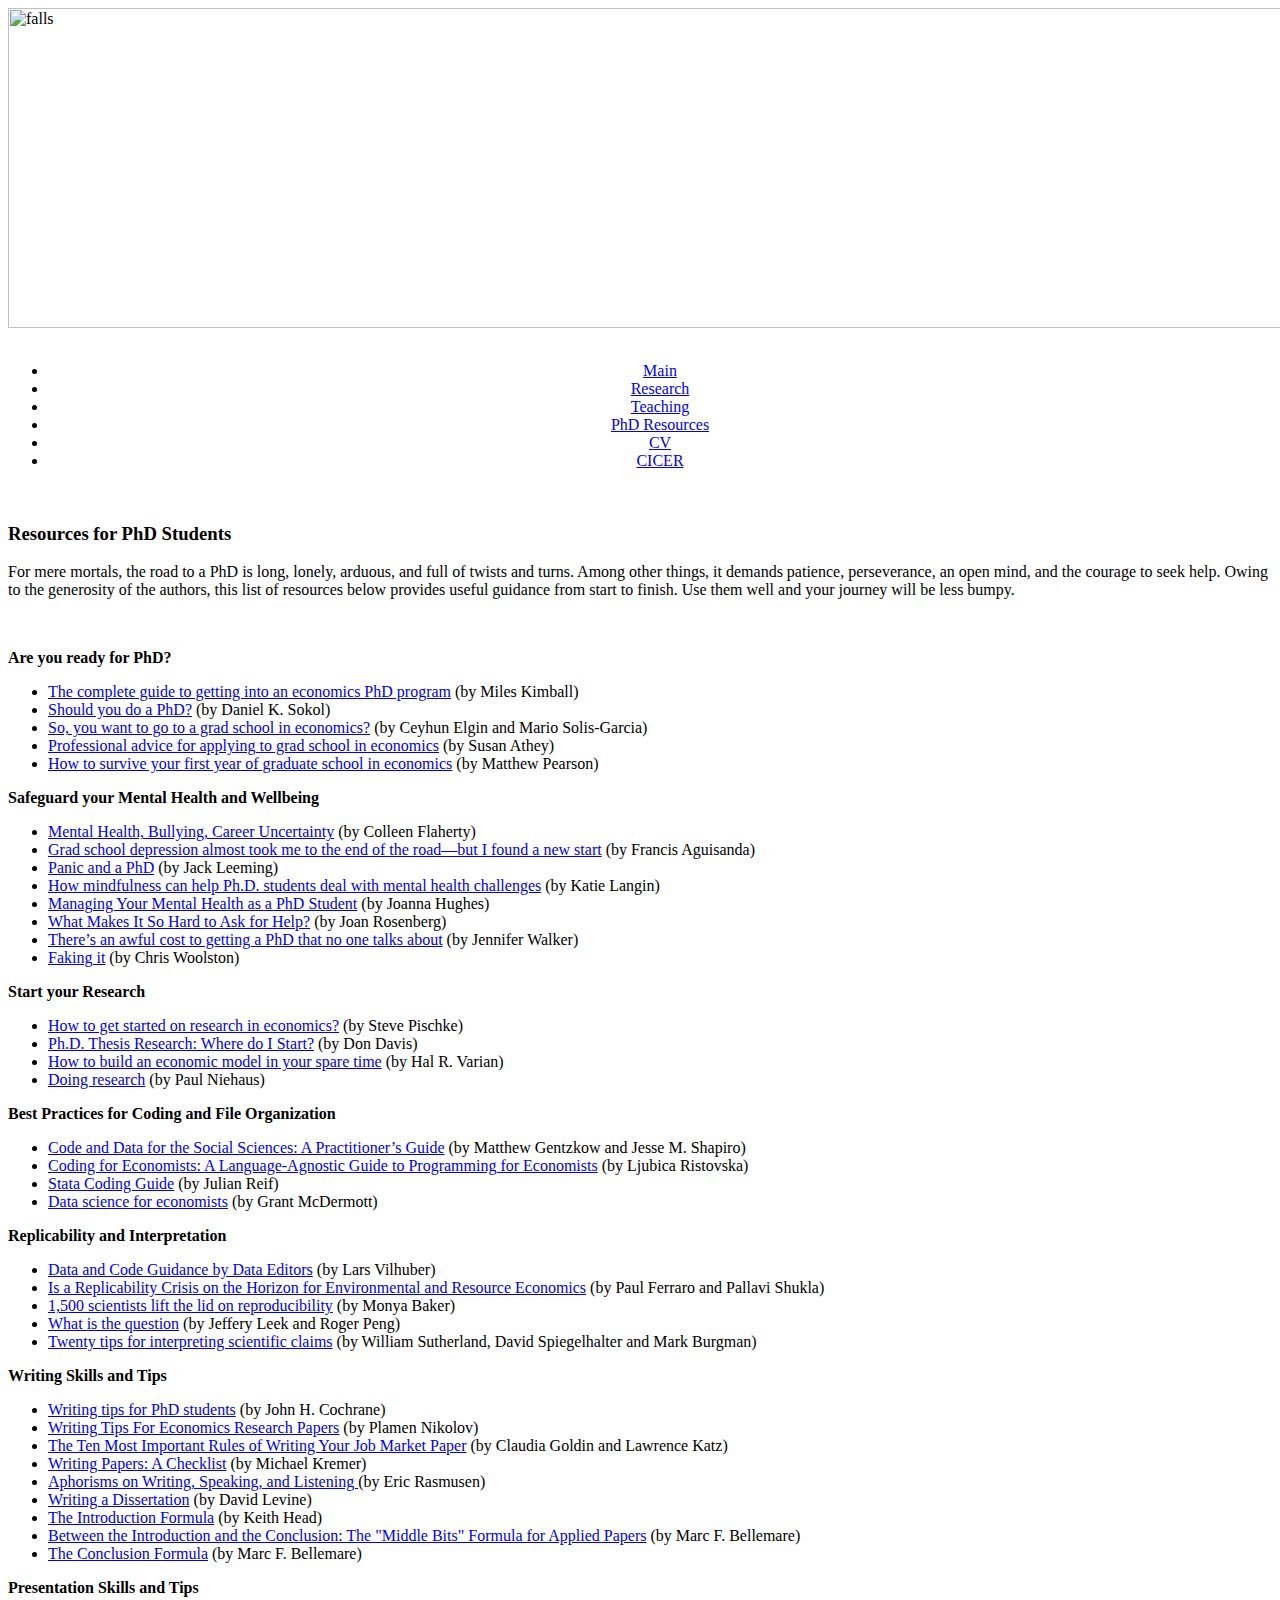
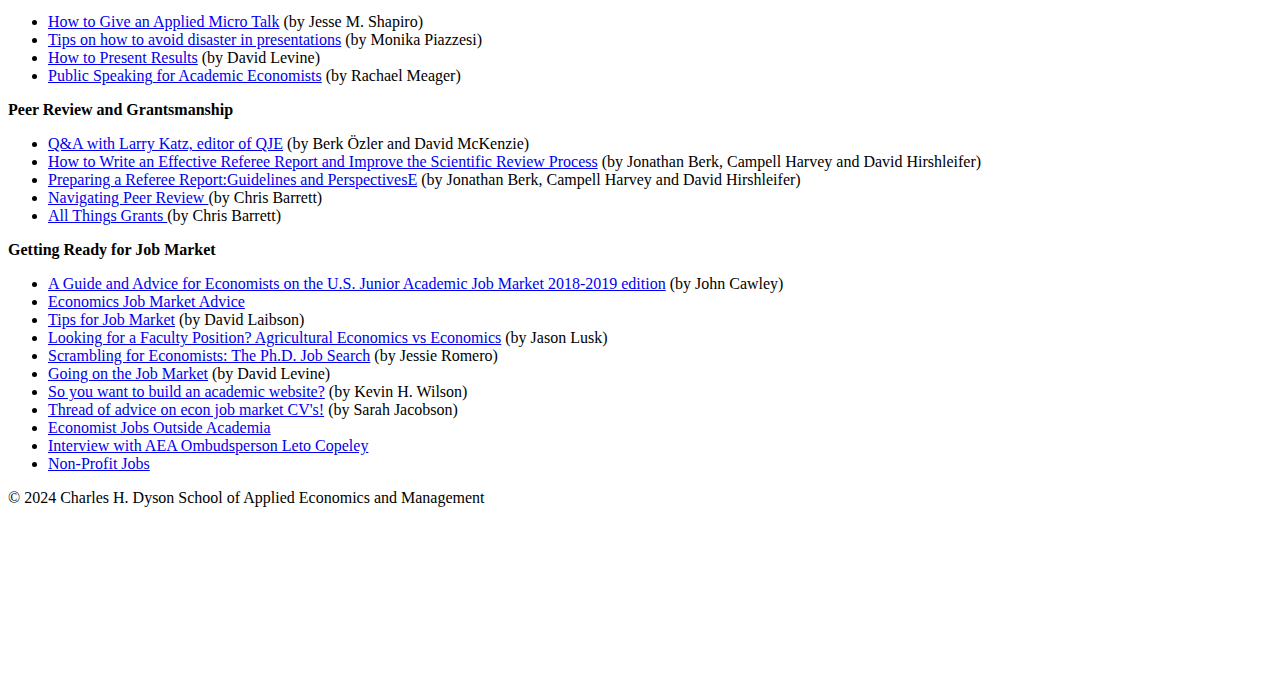
==== phdRes.html @ 77fa39cc "Update phdRes.html" ====
<!DOCTYPE html PUBLIC "-//W3C//DTD HTML 4.01 Transitional//EN">
<html>
  <head>
    <title>Shanjun Li: PhD Resources</title>
    <link href="styles.css" rel="stylesheet" type="text/css">
    <link rel="stylesheet" type="text/css" media="screen" href="styles/screen.css" />
  </head>
<body>
	<img src="images/Waterfall1.jpg" height="320" width="1440" alt="falls" style="display: block; margin: 0 auto;" />

  <div id="body">
    <div align="center" class="head"><br />
      <ul id="nav">
      	<li><a href="index.html">Main</a></li>
      	<li><a href="research.html">Research</a></li>
      	<li><a href="teaching.html">Teaching</a></li>
      	<li><a href="phdRes.html">PhD Resources</a></li>
      	<li><a href="CV/CV_ShanjunLi_Fall2024.pdf" target="_blank">CV</a></li>
      	<li><a href="http://china.dyson.cornell.edu" target="_blank">CICER</a></li>
      </ul>
    </div>    
    <br />
	  <div class="head">
      <p>
      <h3>Resources for PhD Students</h3> For mere mortals, the road to a PhD is long, lonely, arduous, 
  	  and full of twists and turns. Among other things, it demands patience, perseverance, 
  	  an open mind, and the courage to seek help. Owing to the generosity of the authors, this list 
  	  of resources below provides useful guidance from start to finish. Use them well and your journey 
  	  will be less bumpy.
  	  </p>
  	  <br />
  	  <p><strong>Are you ready for PhD?</strong></p>
        <ul>
          <li><a href="https://qz.com/116081/the-complete-guide-to-getting-into-an-economics-phd-program/" target="_blank">The complete guide to getting into an economics PhD program</a> (by Miles Kimball)</li>
          <li><a href="https://www.theguardian.com/careers/phd-right-career-option" target="_blank">Should you do a PhD?</a> (by Daniel K. Sokol)</li>
          <li><a href="http://tertilt.vwl.uni-mannheim.de/bachelor/GradSchoolGuide.pdf" target="_blank">So, you want to go to a grad school in economics?</a> (by Ceyhun Elgin and Mario Solis-Garcia)</li>
      		<li><a href="https://athey.people.stanford.edu/professional-advice" target="_blank">Professional advice for applying to grad school in economics</a> (by Susan Athey)</li>
      		<li><a href="https://law.vanderbilt.edu/phd/How_to_Survive_1st_Year.pdf" target="_blank">How to survive your first year of graduate school in economics</a> (by Matthew Pearson)</li>
  	  </ul>
  
      <p><strong>Safeguard your Mental Health and Wellbeing</strong></p>
        <ul>
      		<li><a href="https://www.insidehighered.com/news/2019/11/14/phd-student-poll-finds-mental-health-bullying-and-career-uncertainty-are-top" target="_blank">Mental Health, Bullying, Career Uncertainty</a> (by Colleen Flaherty)</li>
      		<li><a href="https://www.sciencemag.org/careers/2018/11/grad-school-depression-almost-took-me-end-road-i-found-new-start" target="_blank">Grad school depression almost took me to the end of the road—but I found a new start</a> (by Francis Aguisanda)</li>
      		<li><a href="http://blogs.nature.com/naturejobs/2016/09/14/panic-and-a-phd/" target="_blank">Panic and a PhD</a> (by Jack Leeming)</li>
      		<li><a href="https://www.sciencemag.org/careers/2019/03/how-mindfulness-can-help-phd-students-deal-mental-health-challenges" target="_blank">How mindfulness can help Ph.D. students deal with mental health challenges</a> (by Katie Langin)</li>
      		<li><a href="https://www.phdstudies.com/article/managing-your-mental-health-as-a-phd-student/" target="_blank">Managing Your Mental Health as a PhD Student</a> (by Joanna Hughes)</li>
      		<li><a href="https://www.psychologytoday.com/us/blog/emotional-mastery/201904/what-makes-it-so-hard-ask-help" target="_blank">What Makes It So Hard to Ask for Help?</a> (by Joan Rosenberg)</li>  
      		<li><a href="https://qz.com/547641/theres-an-awful-cost-to-getting-a-phd-that-no-one-talks-about/" target="_blank">There’s an awful cost to getting a PhD that no one talks about</a> (by Jennifer Walker)</li>
      		<li><a href="https://www.nature.com/articles/nj7587-555a.pdf" target="_blank">Faking it</a> (by Chris Woolston)</li>
        </ul>
  
      <p><strong>Start your Research</strong></p>
        <ul>
      		<li><a href="http://econ.lse.ac.uk/staff/spischke/phds/How%20to%20start.pdf" target="_blank">How to get started on research in economics?</a> (by Steve Pischke)</li>  
      		<li><a href="http://www.columbia.edu/~drd28/Thesis%20Research.pdf" target="_blank">Ph.D. Thesis Research: Where do I Start?</a> (by Don Davis)</li>
      		<li><a href="http://people.ischool.berkeley.edu/~hal/Papers/how.pdf" target="_blank">How to build an economic model in your spare time</a> (by Hal R. Varian)</li>
      		<li><a href="https://medium.com/@paul.niehaus/doing-research-18cb310529e0" target="_blank">Doing research</a> (by Paul Niehaus)</li>
        </ul>
  
        <p><strong>Best Practices for Coding and File Organization</strong></p>
        <ul>
      		<li><a href="https://www.brown.edu/Research/Shapiro/pdfs/CodeAndData.pdf" target="_blank">Code and Data for the Social Sciences: A Practitioner’s Guide</a> (by Matthew Gentzkow and Jesse M. Shapiro)</li>
      		<li><a href="https://scholar.harvard.edu/files/ristovska/files/coding_for_econs_20190221.pdf" target="_blank">Coding for Economists: A Language-Agnostic Guide to Programming for Economists</a> (by Ljubica Ristovska)</li>
      		<li><a href="https://reifjulian.github.io/guide/" target="_blank">Stata Coding Guide</a> (by Julian Reif)</li>
      		<li><a href="https://github.com/uo-ec607/lectures" target="_blank">Data science for economists</a> (by Grant McDermott)</li>		  
        </ul>
  
        <p><strong>Replicability and Interpretation</strong></p>
        <ul>
        	<li><a href="https://social-science-data-editors.github.io/guidance/" target="_blank">Data and Code Guidance by Data Editors</a> (by Lars Vilhuber)</li>
          <li><a href="https://static1.squarespace.com/static/5926f8f75016e1695b3108ff/t/5ee272a4b74125267a1a5081/1591898790364/Ferraro-Shukla-Revised+Feature-5-20-20-DISTRIB.pdf" target="_blank"> Is a Replicability Crisis on the Horizon for Environmental and Resource Economics</a> (by Paul Ferraro and Pallavi Shukla)</li>		  
          <li><a href="https://www.nature.com/news/1-500-scientists-lift-the-lid-on-reproducibility-1.19970/" target="_blank">1,500 scientists lift the lid on reproducibility</a> (by Monya Baker)</li>
        	<li><a href="https://science.sciencemag.org/content/347/6228/1314.summary" target="_blank">What is the question</a> (by     Jeffery Leek and Roger Peng)</li>	
        	<li><a href="https://www.nature.com/news/policy-twenty-tips-for-interpreting-scientific-claims-1.14183" target="_blank">Twenty tips for interpreting scientific claims</a> (by William Sutherland, David Spiegelhalter and Mark Burgman)</li>		  	  
        </ul>
  
        <p><strong>Writing Skills and Tips</strong></p>
        <ul>
      		<li><a href="https://static1.squarespace.com/static/5e6033a4ea02d801f37e15bb/t/5eda74919c44fa5f87452697/1591374993570/phd_paper_writing.pdf" target="_blank">Writing tips for PhD students</a> (by John H. Cochrane)</li>		
      		<li><a href="https://www.people.fas.harvard.edu/~pnikolov/resources/writingtips.pdf" target="_blank">Writing Tips For Economics Research Papers</a> (by Plamen Nikolov)</li>		
      		<li><a href="https://economics.harvard.edu/files/economics/files/tenruleswriting.pdf" target="_blank">The Ten Most Important Rules of Writing Your Job Market Paper</a> (by Claudia Goldin and Lawrence Katz)</li>		
      		<li><a href="http://qed.econ.queensu.ca/pub/faculty/sumon/mkremer_checklist_paper.pdf" target="_blank">Writing Papers: A Checklist</a> (by Michael Kremer)</li>			
      		<li><a href="http://rasmusen.org/GI/reader/writing.pdf " target="_blank">Aphorisms on Writing, Speaking, and Listening </a> (by Eric Rasmusen)</li>	 
      		<li><a href="http://faculty.haas.berkeley.edu/levine/cheap_advice.html#dissertation" target="_blank">Writing a Dissertation</a> (by David Levine)</li>	
      		<li><a href="http://blogs.ubc.ca/khead/research/research-advice/formula" target="_blank">The Introduction Formula</a> (by Keith Head)</li>		
      		<li><a href="http://marcfbellemare.com/wordpress/12797" target="_blank">Between the Introduction and the Conclusion: The "Middle Bits" Formula for Applied Papers</a> (by Marc F. Bellemare)</li>		
      		<li><a href="https://marcfbellemare.com/wordpress/12060" target="_blank">The Conclusion Formula</a> (by Marc F. Bellemare)</li>		
        </ul>		
  
        <p><strong>Presentation Skills and Tips</strong></p>
        <ul>
      		<li><a href="https://www.brown.edu/Research/Shapiro/pdfs/applied_micro_slides.pdf" target="_blank">How to Give an Applied Micro Talk</a> (by Jesse M. Shapiro)</li>	
      		<li><a href="https://economics.ucla.edu/wp-content/uploads/2016/10/piazzesi.pdf" target="_blank">Tips on how to avoid disaster in presentations</a> (by Monika Piazzesi)</li>		
      		<li><a href="http://faculty.haas.berkeley.edu/levine/cheap_advice.html#results" target="_blank">How to Present Results</a> (by David Levine)</li>		
      		<li><a href="https://www.dropbox.com/s/4h9soo9dpndjtvt/public_speaking_for_academic_economists.pdf?dl=0" target="_blank">Public Speaking for Academic Economists</a> (by Rachael Meager)</li>	
      	</ul>
      
        <p><strong>Peer Review and Grantsmanship</strong></p>
        <ul>	  
        	<li><a href="https://blogs.worldbank.org/impactevaluations/qa-with-larry-katz-editor-of-qje" target="_blank">Q&A with Larry Katz, editor of QJE</a> (by Berk Özler and David McKenzie)</li>
        	<li><a href="https://pubs.aeaweb.org/doi/pdf/10.1257/jep.31.1.231" target="_blank">How to Write an Effective Referee Report and Improve the Scientific Review Process</a> (by Jonathan Berk, Campell Harvey and David Hirshleifer)</li>
        	<li><a href="https://www.aeaweb.org/content/file?id=222" target="_blank">Preparing a Referee Report:Guidelines and PerspectivesE</a> (by Jonathan Berk, Campell Harvey and David Hirshleifer)</li>	   
        	<li><a href="barrett.dyson.cornell.edu/presentations/Peer%20Review%20STAARS-GSA%20Oct%202019.pptx" target="_blank">Navigating Peer Review </a> (by Chris Barrett)</li>
        	<li><a href="barrett.dyson.cornell.edu/presentations/Grantsmanship%20STAARS-GSA%20Sep%202019.pptx" target="_blank">All Things Grants </a> (by Chris Barrett)</li>	  		  
        </ul>					
  
        <p><strong>Getting Ready for Job Market</strong></p>
        <ul>
       		<li><a href="https://www.aeaweb.org/content/file?id=869" target="_blank">A Guide and Advice for Economists on the U.S. Junior Academic Job Market 2018-2019 edition</a> (by John Cawley)</li>				
       		<li><a href="https://economics.ucla.edu/wp-content/uploads/2017/04/Advice_Chicago.pdf" target="_blank">Economics Job Market Advice</a></li>				
       		<li><a href="https://economics.harvard.edu/files/economics/files/jobmarketadvicehandout.doc.pdf" target="_blank">Tips for Job Market</a> (by David Laibson)</li>
      		<li><a href=" http://jaysonlusk.com/blog/2020/1/2/looking-for-a-faculty-position-agricultural-economics-vs-economics" target="_blank">Looking for a Faculty Position? Agricultural Economics vs Economics</a> (by Jason Lusk)</li> 		  
       		<li><a href="https://www.richmondfed.org/-/media/richmondfedorg/publications/research/econ_focus/2015/q4/pdf/profession.pdf" target="_blank">Scrambling for Economists: The Ph.D. Job Search</a> (by Jessie Romero)</li>				
       		<li><a href="http://faculty.haas.berkeley.edu/levine/cheap_advice.html#jobmarket" target="_blank">Going on the Job Market</a> (by David Levine)</li>				
       		<li><a href="https://kevinhayeswilson.com/website.pdf" target="_blank">So you want to build an academic website?</a> (by Kevin H. Wilson)</li>				
       		<li><a href="https://threadreaderapp.com/thread/1026231483638460417.html" target="_blank">Thread of advice on econ job market CV's!</a> (by Sarah Jacobson)</li>				
       		<li><a href="http://dismalscientist86.blogspot.com/2019/07/economist-jobs-outside-academia.html" target="_blank">Economist Jobs Outside Academia</a></li>				
       		<li><a href="https://www.aeaweb.org/content/file?id=10740" target="_blank">Interview with AEA Ombudsperson Leto Copeley</a></li>				
       		<li><a href="https://asheweb.org/wp-content/uploads/2019/01/HEOReport-Fall-2018-v4-Final.pdf" target="_blank">Non-Profit Jobs</a></li>				
        </ul>								
  
        <p class="footer">&copy; 2024 Charles H. Dyson School of Applied Economics and Management</p>
      </div>
      <br />
      <br />
      <br />
      <br />
      <br />
      <br />
      <br />
      <br />
      <p class="clear"></p>
     </div>
  </body>
</html>
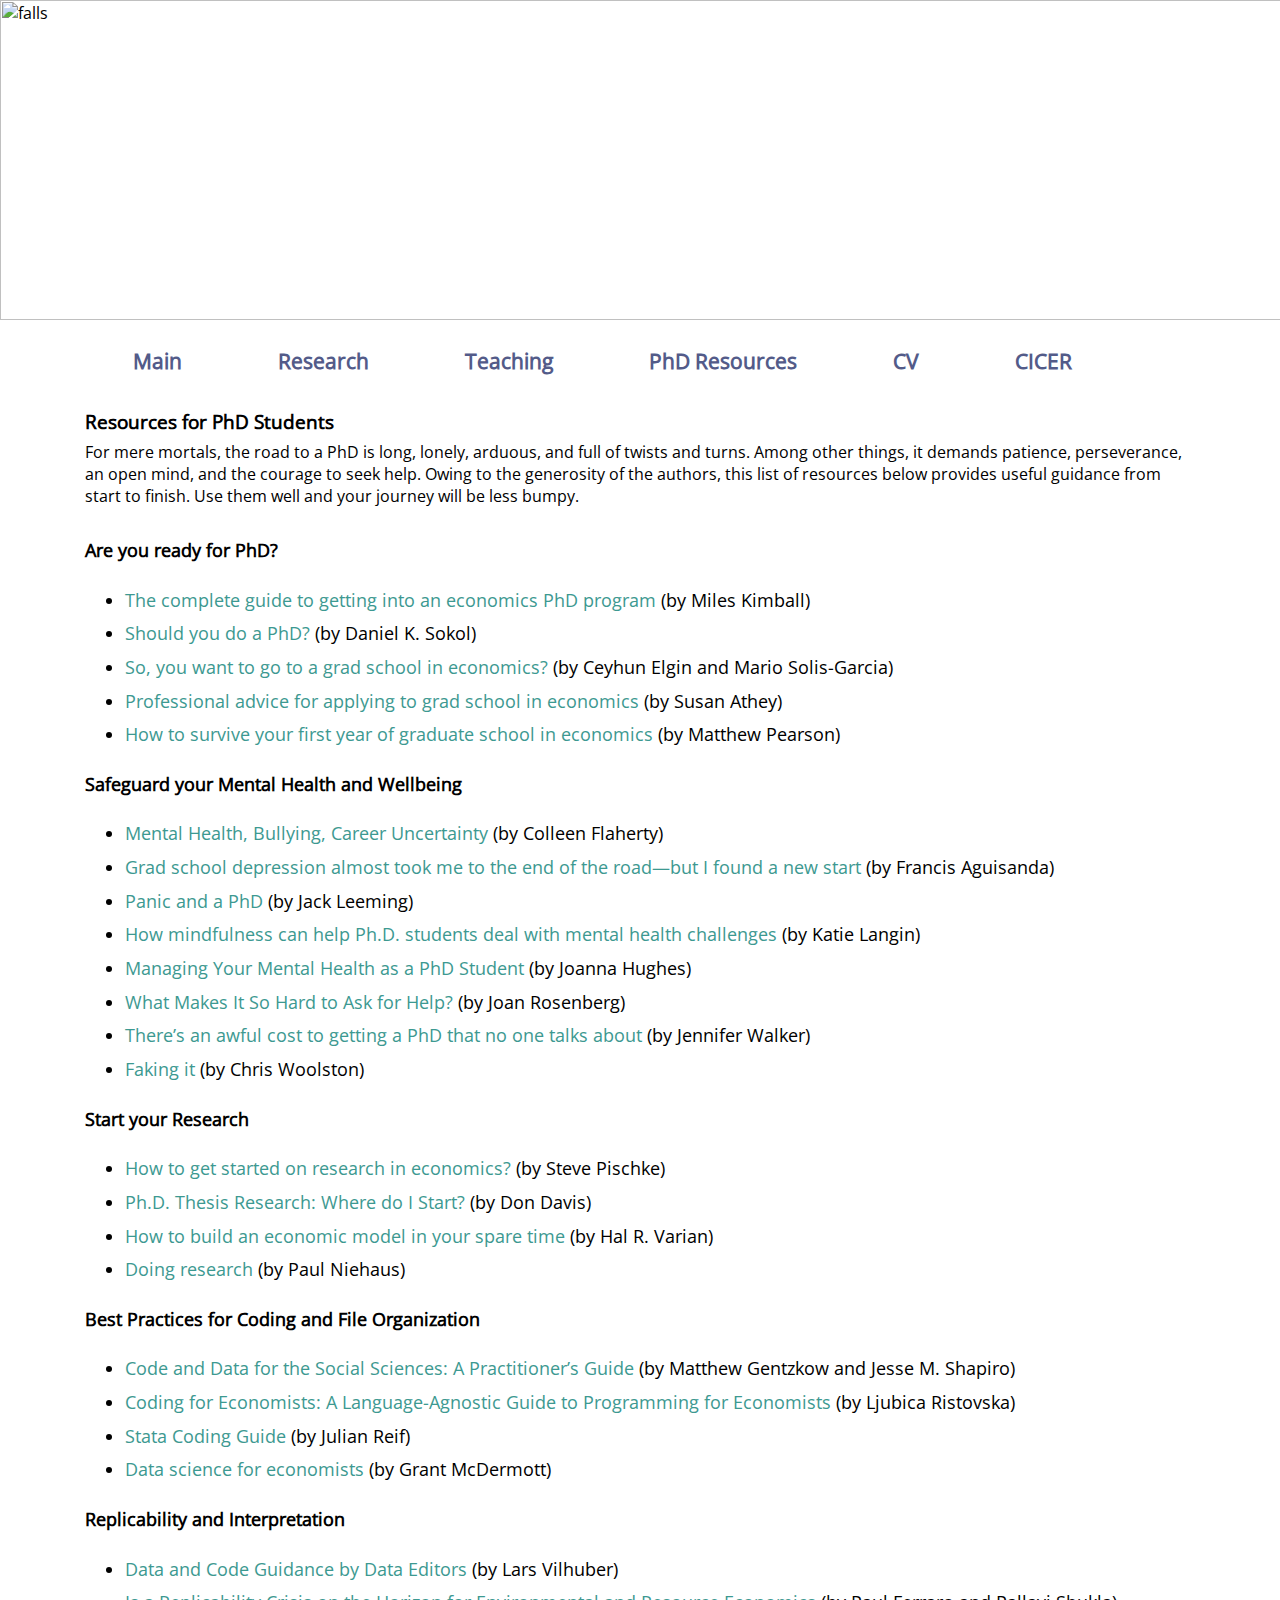
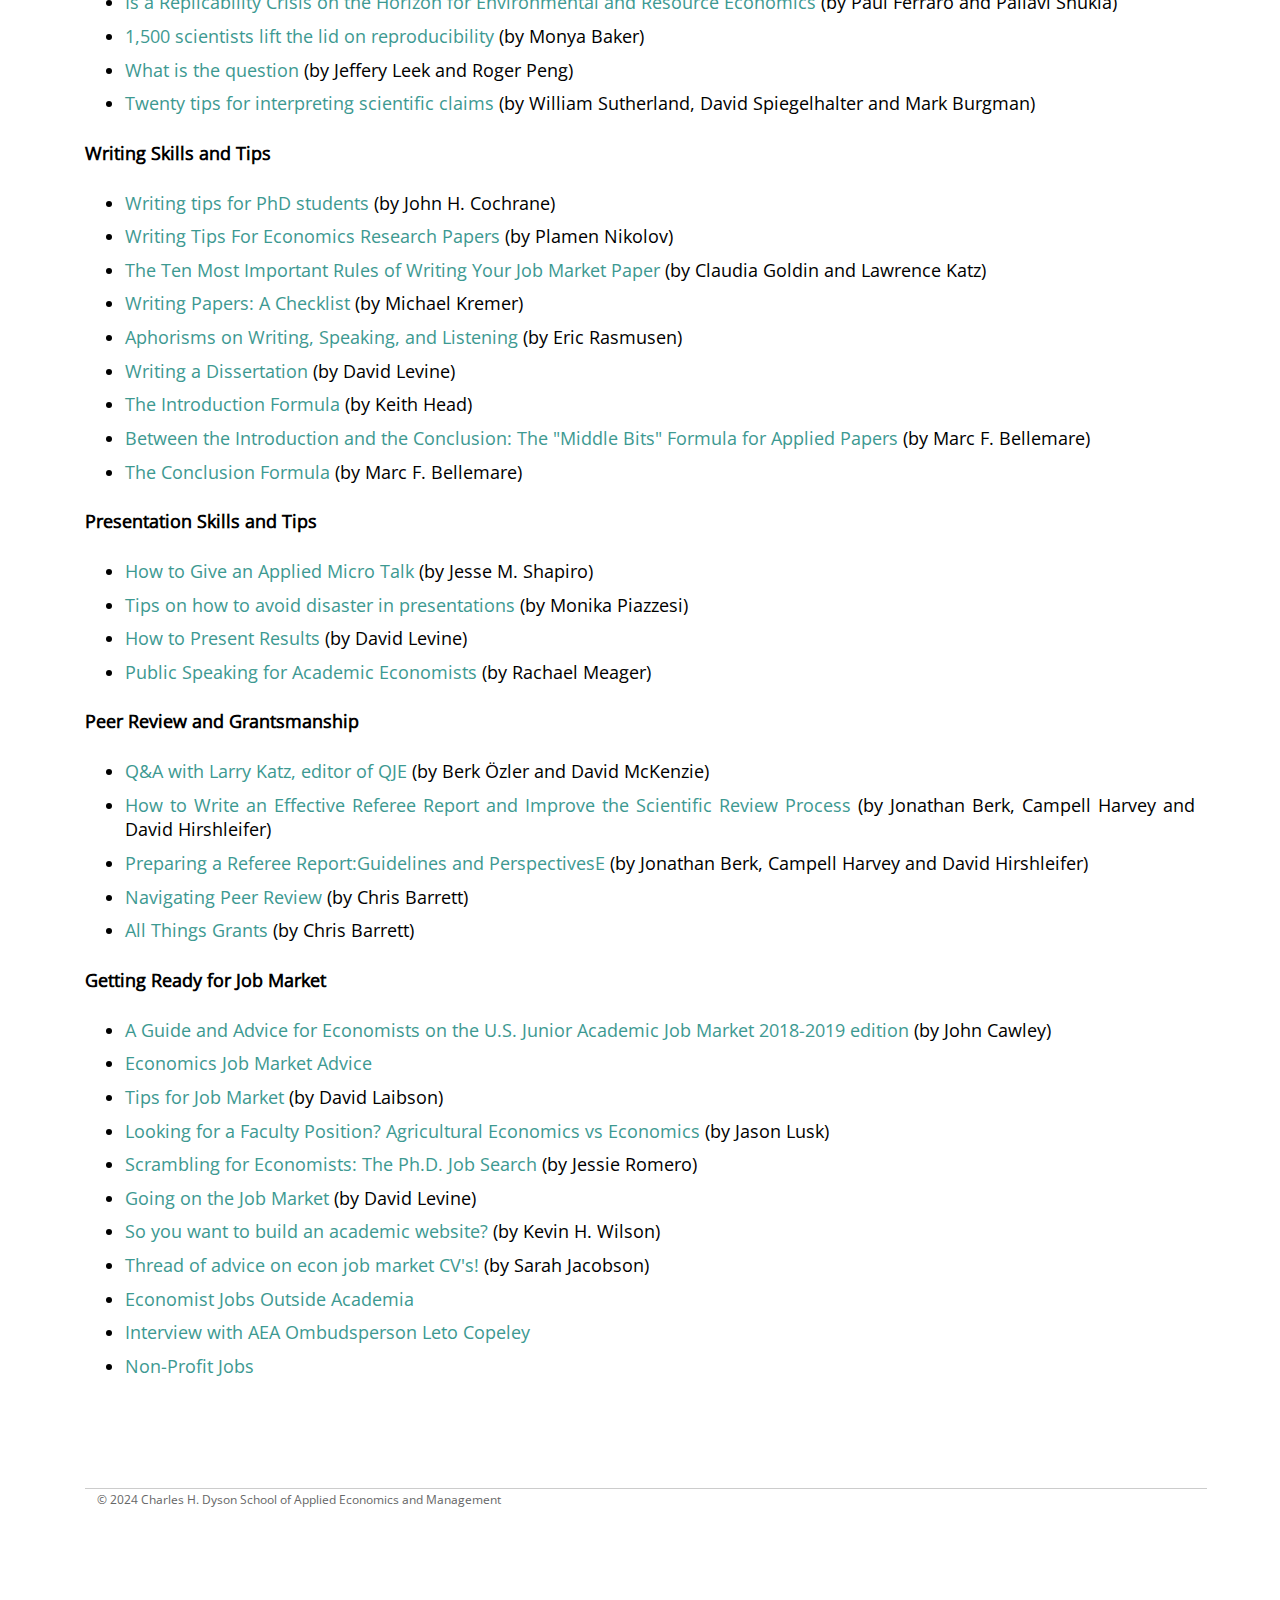
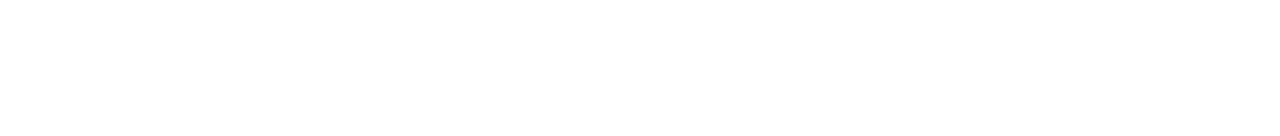
==== commit 3f6f3a08: "Update phdRes.html" ====
--- a/phdRes.html
+++ b/phdRes.html
@@ -15,7 +15,7 @@
       	<li><a href="research.html">Research</a></li>
       	<li><a href="teaching.html">Teaching</a></li>
       	<li><a href="phdRes.html">PhD Resources</a></li>
-      	<li><a href="CV/CV_ShanjunLi_Fall2024.pdf" target="_blank">CV</a></li>
+      	<li><a href="CV/CV_ShanjunLi_Jan2025.pdf" target="_blank">CV</a></li>
       	<li><a href="http://china.dyson.cornell.edu" target="_blank">CICER</a></li>
       </ul>
     </div>    
--- a/styles.css
+++ b/styles.css
@@ -0,0 +1,176 @@
+@charset "UTF-8";
+/* CSS Document */
+
+a:link {
+	color: #3d9991;
+	text-decoration: none;
+	background-color: inherit;
+}
+/* unvisited link */
+a:visited {
+	color: #3d9991;
+	text-decoration: none;
+	background-color: inherit;
+}
+/* visited link */
+a:hover {
+	color: grey;
+	text-decoration: none;
+	background-color: inherit;
+}
+/* mouse over link */
+a:active {
+	color: grey;
+	text-decoration: none; 
+	background-color: inherit;
+}
+
+/* uploaded font */
+@font-face {
+	font-family: "MyGaramondFont";
+	src:
+	  local("MyGaramondFont"), url("fonts/AGaramondPro-Regular.otf");
+}
+
+@font-face {
+	font-family: "MyOpenSans";
+	src:
+	  local("MyOpenSans"), url("fonts/OpenSans-Regular.ttf");
+}
+
+body {
+	margin: 0;
+	padding: 0;
+	font-size: 100%;
+	font-family: "MyOpenSans", "MyGaramondFont", 'Muli', sans-serif, Georgia, "Verdana", Bookman, Myriad Pro, Helvetica;
+	background: #fff;
+}
+
+img.li {
+	float: left;
+	padding-right: 20px;
+	margin: 0 25px 0 0;
+	width: auto;
+  height: 320px;
+}
+
+.photos {
+	border: 1px solid #ccc;
+	padding: 10px;
+	font-size: 80%;
+	width: 350px;
+	float: left;
+	margin: 0 20px 40px 0;
+}
+
+.head {
+	/*	margin: 0 0 0 209px; */
+	margin: 0 0 0 0px; 
+}
+
+.text {
+	float: left;
+	clear: both;
+	/*	width: 820px; */
+	width: 1110px; 
+}
+
+/* navigation buttons */
+#nav {
+	float: left;
+	margin: 0 0 15px 0;
+	padding: 0;
+	list-style: none;
+	font-family: "MyOpenSans", "MyGaramondFont", 'Muli', sans-serif, "Verdana", Bookman, Myriad Pro, Helvetica; 
+	font-size: 110%;
+	white-space:nowrap;
+}
+
+#nav li {
+	float: left; 
+	display: inline-block;
+}
+
+#nav li a {
+	display: block;
+	margin-top: -15px;
+	padding: 0px 48px; 
+	text-decoration: none;
+	font-weight: bold;
+	color: #535b89;
+	font-size: 110%;
+}
+
+#nav li a:hover {
+	color: gray;
+}
+
+/* end navigation */
+
+.footer {
+	border-top: 1px solid #ccc;
+	padding: 3px 0 3px 12px;
+	width: 100%;
+	margin: 100px 0 0 0;
+	font-size: 75%;
+	color: #666;
+}
+
+h1 {
+	font-size: 220%;
+	margin: 0;
+	padding: 0;
+	letter-spacing: 5px;
+}
+h2 {
+	font-size: 160%;
+	margin: 0;
+	padding: 25px 0 6px 0;
+}
+h3 {
+	font-size: 120%;
+	margin: 0;
+	padding: 15px 0 6px 0;
+}
+p, li  {
+/*	font-size: 90%; */
+	font-size: 110%;
+	line-height: 140%;
+	margin: 0;
+	padding: 0 0 9px 0;
+	text-align: justify;
+}
+
+.head1 p {
+	font-size: 110%;
+	line-height: 140%;
+	margin: 0;
+	padding: 0 0 9px 0;
+	text-align: justify;	
+}
+
+ol {
+	margin: 0 0 0 19px;
+	padding: 0;
+}
+h4 {
+	font-size: 85%;
+	line-height: 19px;
+	padding: 6px 0 0 0;
+	margin: 0;
+	font-weight: normal;
+}
+.wrapper {
+	width: 100%;
+	margin: 0 auto 20px auto;
+	border-top: 3px solid #c1402b;
+}
+#body {
+/*	width: 820px; */
+	width: 1110px;
+	margin: 0 auto 20px auto;
+	padding: 20px;
+}
+.clear {
+	clear:both;
+}
